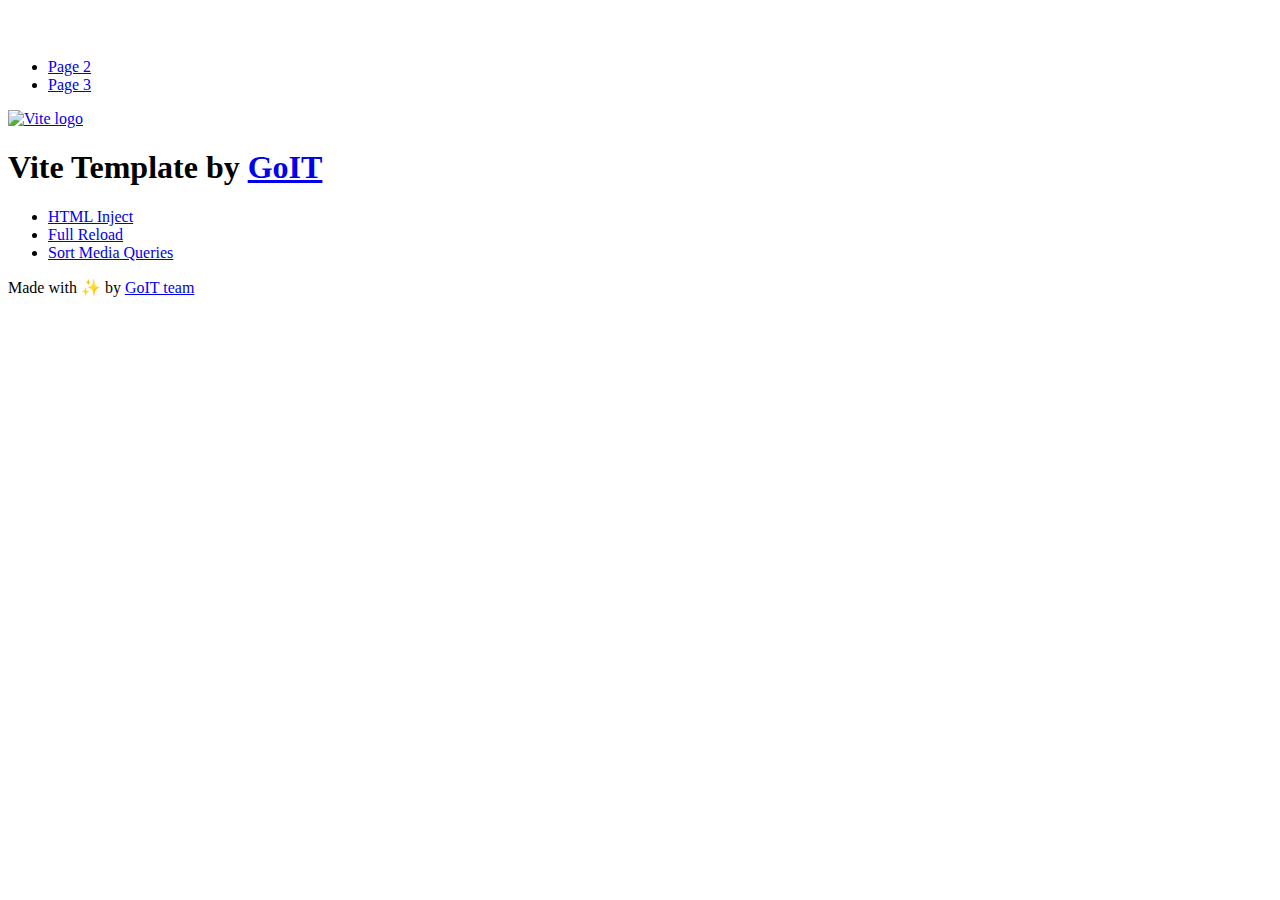
==== index.html @ 4d199c43 "Deploying to gh-pages from @ Marina-str-vit/goit-js-hw-11@f44cea403dee53eddbd489360b403d59d654280c 🚀" ====
<!DOCTYPE html>
<html lang="en">
  <head>
    <meta charset="UTF-8" />
    <link rel="icon" type="image/svg+xml" href="/vanilla-app-template/favicon.svg" />
    <meta name="viewport" content="width=device-width, initial-scale=1.0" />
    <title>Vanilla App Template</title>
    <script type="module" crossorigin src="/vanilla-app-template/index.js"></script>
    <link rel="stylesheet" crossorigin href="/vanilla-app-template/assets/styles-DvPDDfy5.css">
  </head>
  <body>
    <header class="header">
  <div class="container">
    <nav class="nav">
      <a class="nav-logo" href="./index.html" aria-label="Site logo">
        <svg class="nav-logo-icon" width="100" height="30">
          <use href="/vanilla-app-template/assets/sprite-E8vg0sBb.svg#logo"></use>
        </svg>
      </a>
      <ul class="nav-list">
        <li class="nav-item">
          <a class="nav-link {=$highlight-act}" href="./page-2.html">Page 2</a>
        </li>
        <li class="nav-item">
          <a class="nav-link {=$highlight-curr}" href="./page-3.html">Page 3</a>
        </li>
      </ul>
    </nav>
  </div>
</header>


    <main>
      <!-- Loads the specified .html file -->
      <section class="vite-promo">
  <div class="container">
    <div class="vite-promo-thumb">
      <a
        class="vite-promo-link"
        href="https://vitejs.dev/"
        target="_blank"
        rel="noopener noreferrer"
        aria-label="Link to Vite official website"
        title="Vite.js  build tool"
      >
        <!-- Path to images as from index.html file -->
        <img
          class="pic"
          src="/vanilla-app-template/assets/vite-logo-9o_aqrTe.png"
          alt="Vite logo"
          width="640"
          height="640"
        />
      </a>
    </div>
    <h1 class="main-title">
      <span class="main-title-gradient">Vite</span>
      Template by
      <a
        class="main-title-link"
        href="https://github.com/goitacademy/vanilla-app-template"
        target="_blank"
        rel="noopener noreferrer"
      >
        GoIT
      </a>
    </h1>
  </div>
</section>

      <article class="badges">
  <div class="container">
    <ul class="badges-list">
      <li class="badges-item">
        <a
          class="badges-link"
          href="https://www.npmjs.com/package/vite-plugin-html-inject"
          target="_blank"
          rel="noopener noreferrer"
        >
          HTML Inject
        </a>
      </li>
      <li class="badges-item">
        <a
          class="badges-link"
          href="https://www.npmjs.com/package/vite-plugin-full-reload"
          target="_blank"
          rel="noopener noreferrer"
        >
          Full Reload
        </a>
      </li>
      <li class="badges-item">
        <a
          class="badges-link"
          href="https://www.npmjs.com/package/postcss-sort-media-queries"
          target="_blank"
          rel="noopener noreferrer"
        >
          Sort Media Queries
        </a>
      </li>
    </ul>
  </div>
</article>

    </main>

    <footer class="footer">
  <div class="container">
    <p class="footer-desc">
      Made with ✨ by
      <a
        class="footer-link"
        href="https://goit.global/ua/"
        target="_blank"
        rel="noopener noreferrer"
      >
        GoIT team
      </a>
    </p>
  </div>
</footer>


  </body>
</html>
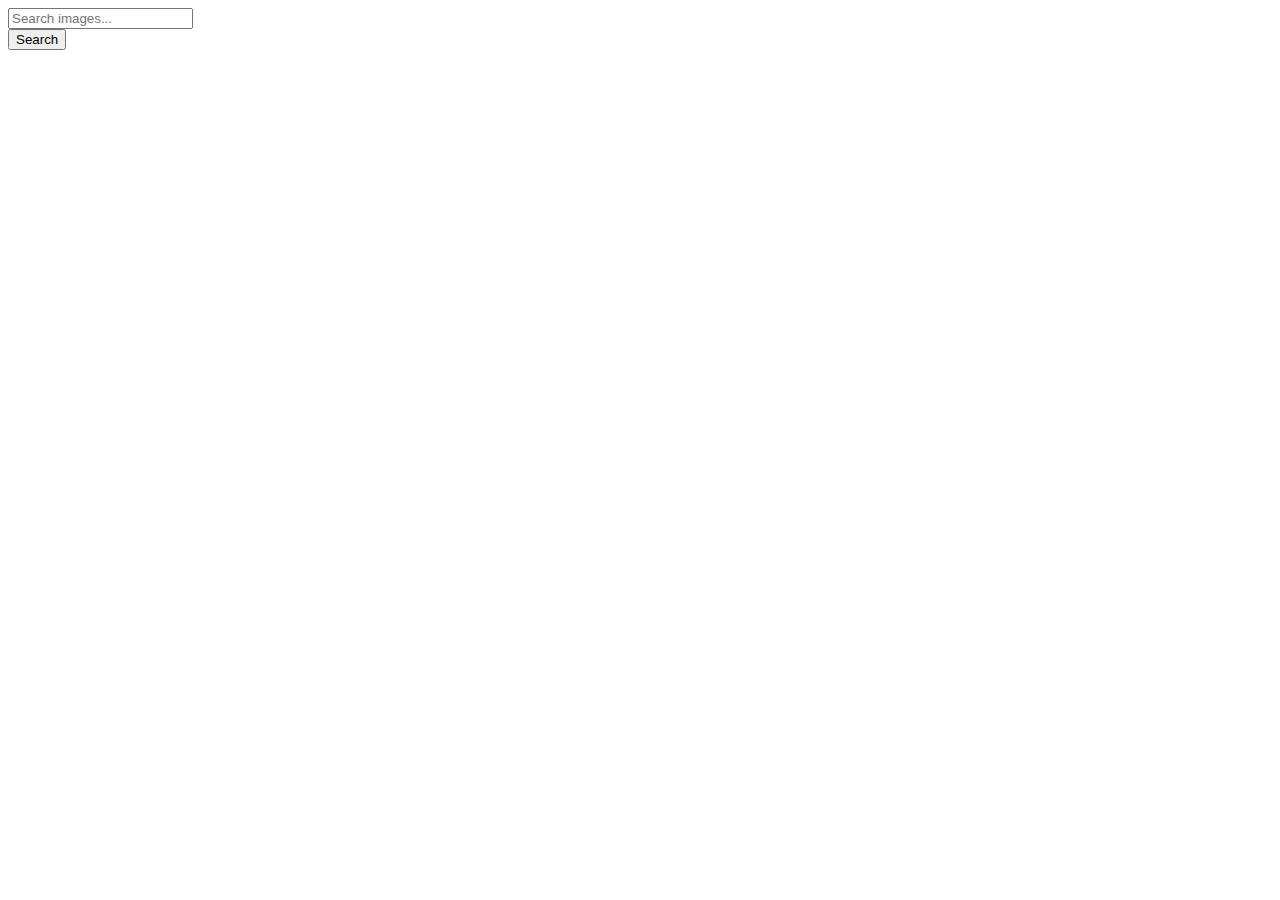
==== commit 53aa6386: "Deploying to gh-pages from @ Marina-str-vit/goit-js-hw-11@b01bb931e03756fff73e7e9d764b82191e2d66e8 🚀" ====
--- a/index.html
+++ b/index.html
@@ -2,127 +2,36 @@
 <html lang="en">
   <head>
     <meta charset="UTF-8" />
-    <link rel="icon" type="image/svg+xml" href="/vanilla-app-template/favicon.svg" />
+    <link rel="icon" type="image/svg+xml" href="/goit-js-hw-11/favicon.svg" />
     <meta name="viewport" content="width=device-width, initial-scale=1.0" />
-    <title>Vanilla App Template</title>
-    <script type="module" crossorigin src="/vanilla-app-template/index.js"></script>
-    <link rel="stylesheet" crossorigin href="/vanilla-app-template/assets/styles-DvPDDfy5.css">
+    <title>goit-js-hw-11</title>
+    <link rel="stylesheet" href="iziToast.min.css">
+    <script type="module" crossorigin src="/goit-js-hw-11/index.js"></script>
+    <link rel="modulepreload" crossorigin href="/goit-js-hw-11/assets/vendor-Dy2q2e6o.js">
+    <link rel="stylesheet" crossorigin href="/goit-js-hw-11/assets/vendor-DkczhqSJ.css">
+    <link rel="stylesheet" crossorigin href="/goit-js-hw-11/assets/index-D6m04YZT.css">
   </head>
   <body>
-    <header class="header">
-  <div class="container">
-    <nav class="nav">
-      <a class="nav-logo" href="./index.html" aria-label="Site logo">
-        <svg class="nav-logo-icon" width="100" height="30">
-          <use href="/vanilla-app-template/assets/sprite-E8vg0sBb.svg#logo"></use>
-        </svg>
-      </a>
-      <ul class="nav-list">
-        <li class="nav-item">
-          <a class="nav-link {=$highlight-act}" href="./page-2.html">Page 2</a>
-        </li>
-        <li class="nav-item">
-          <a class="nav-link {=$highlight-curr}" href="./page-3.html">Page 3</a>
-        </li>
-      </ul>
-    </nav>
-  </div>
-</header>
-
-
+    <!-- <script src="iziToast.min.js" type="text/javascript"></script> -->
     <main>
-      <!-- Loads the specified .html file -->
-      <section class="vite-promo">
-  <div class="container">
-    <div class="vite-promo-thumb">
-      <a
-        class="vite-promo-link"
-        href="https://vitejs.dev/"
-        target="_blank"
-        rel="noopener noreferrer"
-        aria-label="Link to Vite official website"
-        title="Vite.js  build tool"
-      >
-        <!-- Path to images as from index.html file -->
-        <img
-          class="pic"
-          src="/vanilla-app-template/assets/vite-logo-9o_aqrTe.png"
-          alt="Vite logo"
-          width="640"
-          height="640"
-        />
-      </a>
-    </div>
-    <h1 class="main-title">
-      <span class="main-title-gradient">Vite</span>
-      Template by
-      <a
-        class="main-title-link"
-        href="https://github.com/goitacademy/vanilla-app-template"
-        target="_blank"
-        rel="noopener noreferrer"
-      >
-        GoIT
-      </a>
-    </h1>
-  </div>
-</section>
-
-      <article class="badges">
-  <div class="container">
-    <ul class="badges-list">
-      <li class="badges-item">
-        <a
-          class="badges-link"
-          href="https://www.npmjs.com/package/vite-plugin-html-inject"
-          target="_blank"
-          rel="noopener noreferrer"
-        >
-          HTML Inject
-        </a>
-      </li>
-      <li class="badges-item">
-        <a
-          class="badges-link"
-          href="https://www.npmjs.com/package/vite-plugin-full-reload"
-          target="_blank"
-          rel="noopener noreferrer"
-        >
-          Full Reload
-        </a>
-      </li>
-      <li class="badges-item">
-        <a
-          class="badges-link"
-          href="https://www.npmjs.com/package/postcss-sort-media-queries"
-          target="_blank"
-          rel="noopener noreferrer"
-        >
-          Sort Media Queries
-        </a>
-      </li>
-    </ul>
-  </div>
-</article>
-
+      <form action="submit" class="js-search-form search-form">
+        <div class="form-group">
+          <label for="city" class="label"></label>
+          <input
+            type="text"
+            name="search-images"
+            class="search-input"
+            autocomplete="off"
+            placeholder="Search images..."
+            required
+          />
+        </div>
+        <div class="form-group">
+           <button class="search-button">Search</button>
+        </div>
+      </form>
+      <ul class="js-list image-cards"></ul>
     </main>
-
-    <footer class="footer">
-  <div class="container">
-    <p class="footer-desc">
-      Made with ✨ by
-      <a
-        class="footer-link"
-        href="https://goit.global/ua/"
-        target="_blank"
-        rel="noopener noreferrer"
-      >
-        GoIT team
-      </a>
-    </p>
-  </div>
-</footer>
-
 
   </body>
 </html>
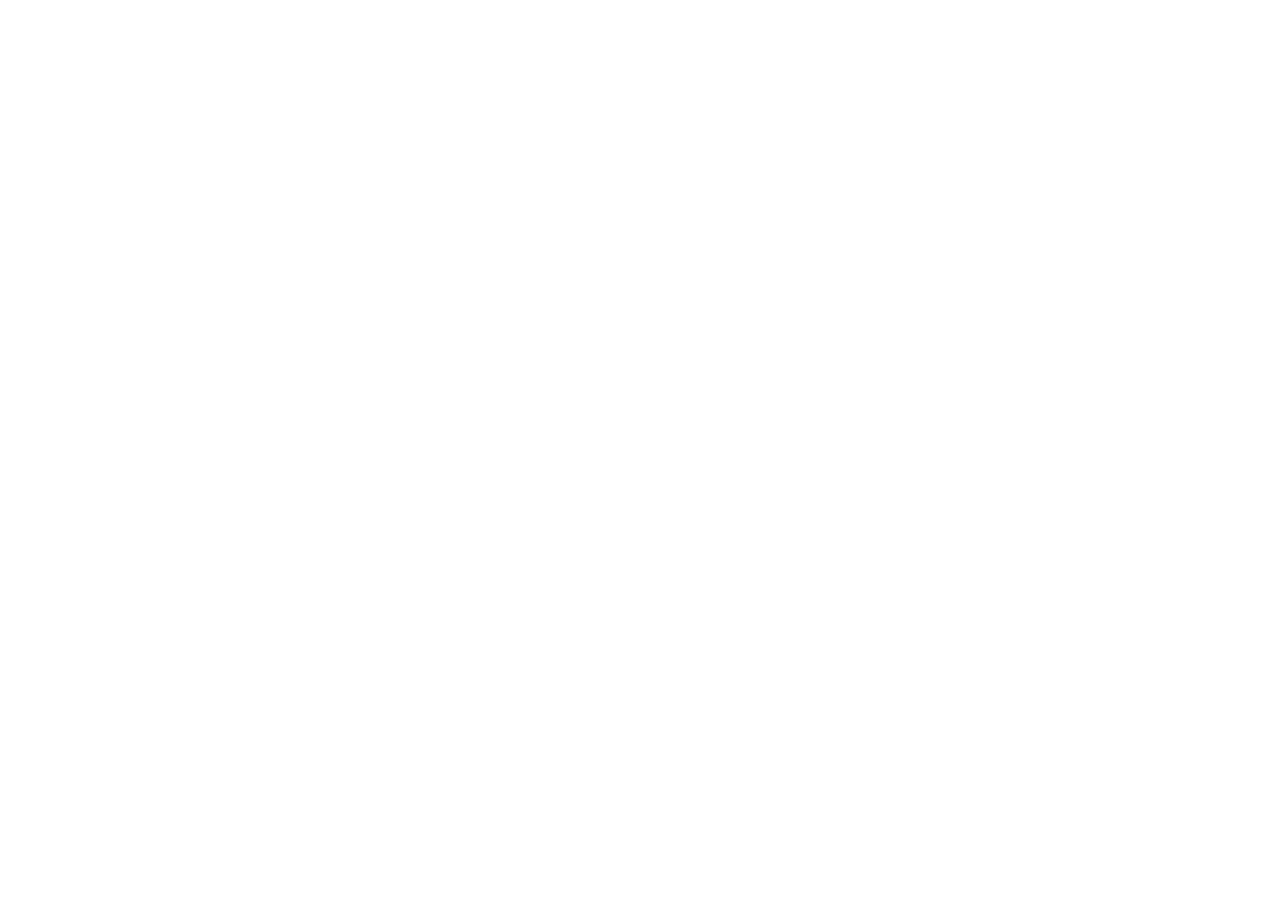
==== commit 2be8a37d: "Deploying to gh-pages from @ Marina-str-vit/goit-js-hw-11@c8a26ae46f9acae5988d68c8afe7639010b9447b 🚀" ====
--- a/index.html
+++ b/index.html
@@ -5,33 +5,14 @@
     <link rel="icon" type="image/svg+xml" href="/goit-js-hw-11/favicon.svg" />
     <meta name="viewport" content="width=device-width, initial-scale=1.0" />
     <title>goit-js-hw-11</title>
-    <link rel="stylesheet" href="iziToast.min.css">
+    <link rel="stylesheet" href="iziToast.min.css" />
     <script type="module" crossorigin src="/goit-js-hw-11/index.js"></script>
-    <link rel="modulepreload" crossorigin href="/goit-js-hw-11/assets/vendor-Dy2q2e6o.js">
-    <link rel="stylesheet" crossorigin href="/goit-js-hw-11/assets/vendor-DkczhqSJ.css">
-    <link rel="stylesheet" crossorigin href="/goit-js-hw-11/assets/index-D6m04YZT.css">
+    <link rel="modulepreload" crossorigin href="/goit-js-hw-11/assets/vendor-5ObWk2rO.js">
+    <link rel="stylesheet" crossorigin href="/goit-js-hw-11/assets/vendor-DumFYO8Z.css">
+    <link rel="stylesheet" crossorigin href="/goit-js-hw-11/assets/index-0qpcVJKx.css">
   </head>
   <body>
-    <!-- <script src="iziToast.min.js" type="text/javascript"></script> -->
-    <main>
-      <form action="submit" class="js-search-form search-form">
-        <div class="form-group">
-          <label for="city" class="label"></label>
-          <input
-            type="text"
-            name="search-images"
-            class="search-input"
-            autocomplete="off"
-            placeholder="Search images..."
-            required
-          />
-        </div>
-        <div class="form-group">
-           <button class="search-button">Search</button>
-        </div>
-      </form>
-      <ul class="js-list image-cards"></ul>
-    </main>
+    <main></main>
 
   </body>
 </html>
